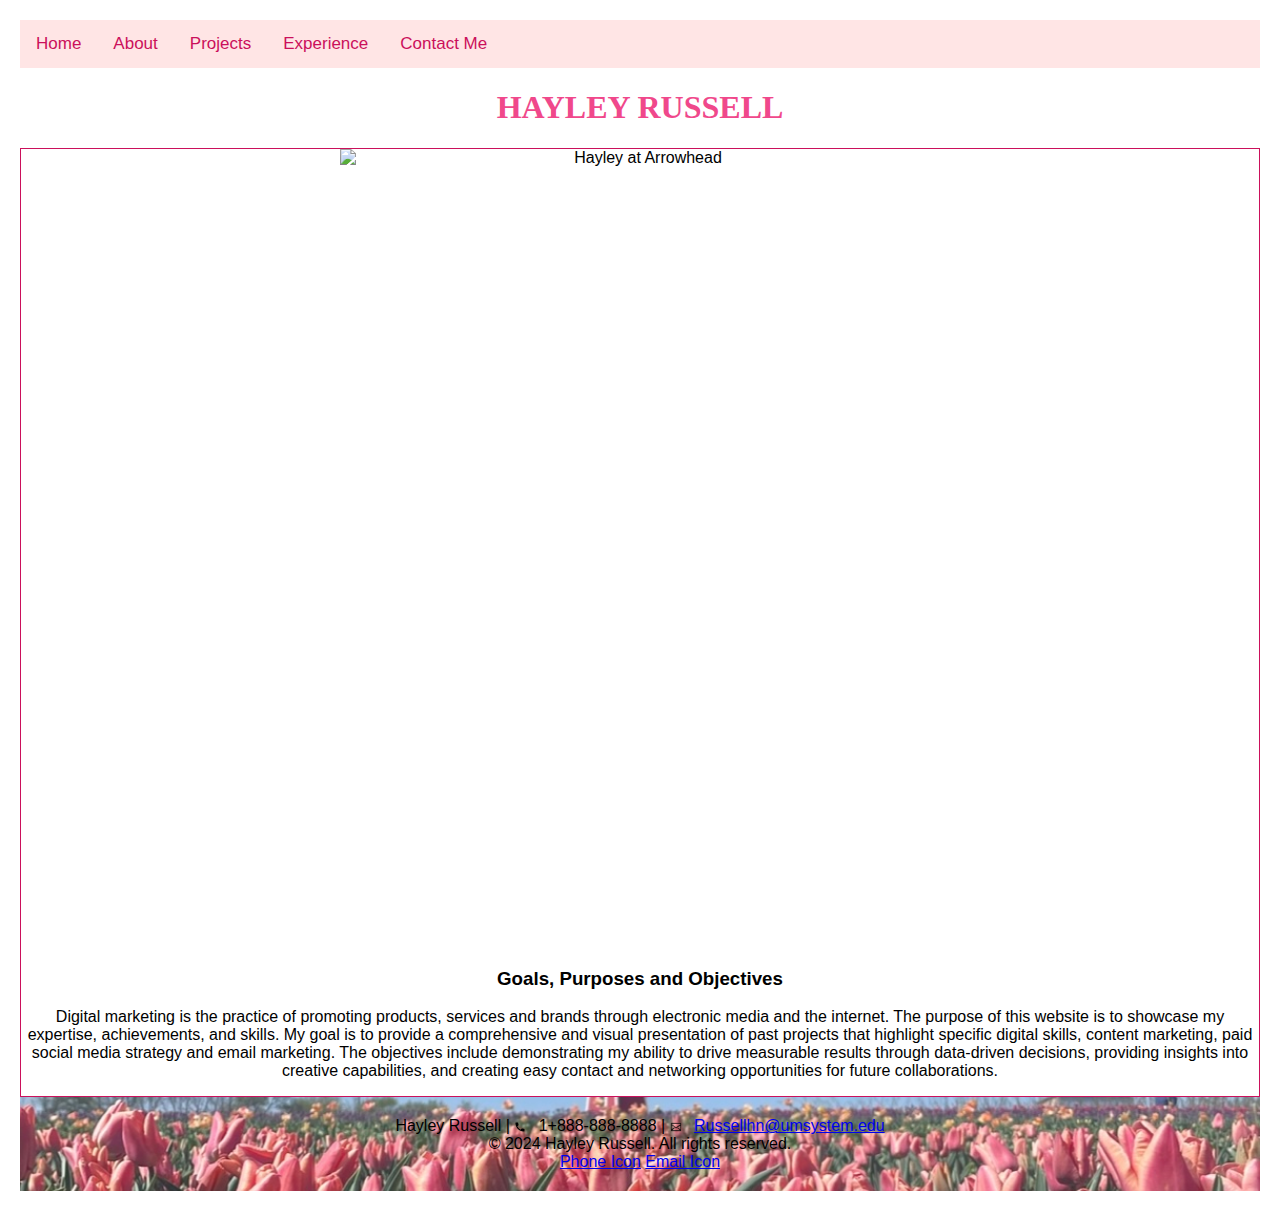
==== islt_7310/index.html @ 436ad2eb "Add files via upload" ====
<!-- June 12, 2024 -->

<!DOCTYPE html>
<html lang="en-US">
<head>
    <meta charset="utf-8">
    <meta name="viewport" content="width=device-width, initial-scale=1.0">
    <title>Home Page</title>
    <link rel="stylesheet" href="style.css">
    <link rel="stylesheet" href="nav.css">
    <link rel="shortcut icon" type="image/x-icon" href=https://HayleyRussell.github.io/islt_7310/favicon_io/favicon-16x16.png>
    <link rel="manifest" href="/site.webmanifest">
</head>
<body>
   <nav> <div class="topnav" id="myTopnav">
        <a href="index.html">Home</a>
        <a href="about.html">About</a>
        <div class="dropdown">
          <button class="dropbtn">Projects
            <i class=project.html></i>
          </button>
          <div class="dropdown-content">
            <a href="#">Link 1</a>
            <a href="#">Link 2</a>
            <a href="#">Link 3</a>
          </div>
        </div>
        <a href="reflection.html">Experience</a>
        <a href="contact">Contact Me</a>
        <a href="javascript:void(0);" class="icon" onclick="myFunction()">&#9776;</a>
      </div>
    </nav>

    <header>
        <h1>HAYLEY RUSSELL</h1>
    </header>

    <main>
        <section class="center-column">
            <img src="IMG_5349 2.jpeg" alt="Hayley at Arrowhead" width="600" height="800" class="responsive-img">
            <h3>Goals, Purposes and Objectives</h3>
            <p>Digital marketing is the practice of promoting products, services and brands through electronic media and the internet. The purpose of this website is to showcase my expertise, achievements, and skills. My goal is to provide a comprehensive and visual presentation of past projects that highlight specific digital skills, content marketing, paid social media strategy and email marketing. The objectives include demonstrating my ability to drive measurable results through data-driven decisions, providing insights into creative capabilities, and creating easy contact and networking opportunities for future collaborations.
            </p>
        </section>
    </main>

    <footer>
        Hayley Russell | 
        <img src="images/icons8-phone-24.png" alt="Phone Icon" class="icon">
        1+888-888-8888 | 
        <img src="images/icons8-email-64.png" alt="Email Icon" class="icon">
        <a href="mailto:Russellhn@umsystem.edu">Russellhn@umsystem.edu</a>
        <br>
        &copy; 2024 Hayley Russell. All rights reserved.
        <br>  
        <a target="_blank" href="https://icons8.com/icon/84908/phone">Phone Icon</a> 
        <a target="_blank" href="https://icons8.com/icon/6mtfF8X7F8eV/email">Email Icon</a>
    </footer>

    <script>
        document.querySelector('.nav-toggle-label').addEventListener('click', function() {
            const navMenu = document.querySelector('.nav-menu');
            navMenu.style.display = navMenu.style.display === 'flex' ? 'none' : 'flex';
        });
    </script>
</body>
</html>
---- islt_7310/style.css ----
@font-face { 
    font-family: Garamond;
    src: url("islt_7310/EB_Garamond/static/EBGaramond-Medium.ttf");
}

@font-face { 
    font-family: Serif;
    src: url("islt_7310/DM_Serif_Text/DMSerifText-Regular.ttf");
}

h1 {
    color: #F0488B;
    text-align: center;
    font-family: Garamond;
}

h2 {
    color: #F0488B;
    text-align: center;
}


body {
    font-family: Arial, sans-serif;
    margin: 10px;
    padding: 10px;
    display: flex;
    flex-direction: column;
    min-height: 100vh;
    text-align: center;
}

main {
    background-color: white;
    color: black;
    text-align: center; 
    border: 1px solid #CB105B;
}

footer {
    background-image: url('https://hayleyrussell.github.io/islt_7310/images/IMG_6701.jpg');
    background-size: cover;
    background-repeat: no-repeat;
    color: black;
    text-align: center;
    padding: 20px;
    flex: 0 1 auto;
    background-position: center;
    text-align: center;
}

footer .icon {
    width: 12px;
    height: 12px;
    vertical-align: middle;
    margin-right: 8px;
    transition: transform 0.2s;
}

footer .icon:hover {
    transform: scale(2.0);
}

.left-photo {
    float: left;
    margin-right: 15px; 
    width: 200px; 
    height: auto;
}

.responsive-img {
    max-width: 100%;
    height: auto;
    display: block;
    margin-left: auto;
    margin-right: auto;
}

main.grid-container {
    display: grid;
    grid-template-columns: 1fr 1fr;
    font-family: serif;
    gap: 1em;
    padding: 1em;
    flex: 1 1 auto;
    grid-template-areas: 
    "left right"
    "center center";
}

main.grid-container .left-column, 
main.grid-container .right-column,
main.grid-container .center-column {
    background: #FFE5E5;
    padding: 1em;
    border: 1px solid #CB105B;
    text-align: center;
}

main.grid-container .left-column {
    grid-area: left;
}

main.grid-container .right-column {
    grid-area: right;
}

main.grid-container .center-column {
    grid-area: center;
}

main.grid-container .left-column, 
main.grid-container .right-column {
    background: #FFE5E5;
    padding: 1em;
}

.responsive-img {
    max-width: 100%;
    height: auto;
}

.video-container {
    position: relative;
    padding-bottom: 56.25%; 
    height: 0;
    overflow: hidden;
    max-width: 100%;
    background: #000;
    margin: 0 auto;
}

.video-container video {
    position: absolute;
    top: 0;
    left: 0;
    width: 100%;
    height: 100%;
}

@media (max-width: 600px) {
    nav ul {
        flex-direction: column;
    }

    nav ul li {
        flex: none;
    }

    main.grid-container {
        grid-template-columns: 1fr;
    }
}

@media print {
    body {
        color: black;
        font-family: serif;
        margin: 1in;
    }

    h1 {
        font-family: 'Garamond';
        font-size: 16px;
    }

    p {
        font-size: 11px;
    }

    ul, ol {
        font-size: 11px;
    }

    blockquote {
        font-size: 12px;
        font-style: italic;
        margin: 10px 0;
    }

    footer {
        display: none;
    }

    nav, .navbar, .nav-menu, .nav-toggle-label, img {
        display: none;
    }

    .center-column, .education-details, .quote, footer {
        page-break-inside: avoid;
    }
}

@media (max-width: 600px) {
    .nav-toggle-label {
        display: block;
    }

    .nav-menu {
        display: none;
        flex-direction: column;
        background-color: #FFE5E5;
---- islt_7310/nav.css ----
/* Add a black background color to the top navigation */
.topnav {
    background-color: #FFE5E5;
    overflow: hidden;
    align-content: center;
  }
  
  /* Style the links inside the navigation bar */
  .topnav a {
    float: left;
    display: block;
    color: #CB105B;
    text-align: center;
    padding: 14px 16px;
    text-decoration: none;
    font-size: 17px;
    justify-content: center;
  }
  
  /* Add an active class to highlight the current page */
  .active {
    background-color: #FFE5E5;
    color: #CB105B;
  }
  
  /* Hide the link that should open and close the topnav on small screens */
  .topnav .icon {
    display: none;
  }
  
  /* Dropdown container - needed to position the dropdown content */
  .dropdown {
    float: left;
    overflow: hidden;
  }
  
  /* Style the dropdown button to fit inside the topnav */
  .dropdown .dropbtn {
    font-size: 17px;
    border: none;
    outline: none;
    color: #CB105B;
    padding: 14px 16px;
    background-color: inherit;
    font-family: inherit;
    margin: 0;
  }
  
  /* Style the dropdown content (hidden by default) */
  .dropdown-content {
    display: none;
    position: absolute;
    background-color: #FFE5E5;
    min-width: 160px;
    box-shadow: 0px 8px 16px 0px rgba(0,0,0,0.2);
    z-index: 1;
  }
  
  /* Style the links inside the dropdown */
  .dropdown-content a {
    float: none;
    color: black;
    padding: 12px 16px;
    text-decoration: none;
    display: block;
    text-align: left;
  }
  
  /* Add a dark background on topnav links and the dropdown button on hover */
  .topnav a:hover, .dropdown:hover .dropbtn {
    background-color: #FFE5E5
    color: #CB105B;
  }
  
  /* Add a grey background to dropdown links on hover */
  .dropdown-content a:hover {
    background-color: #FFE5E5;
    color: #CB105B;
  }
  
  /* Show the dropdown menu when the user moves the mouse over the dropdown button */
  .dropdown:hover .dropdown-content {
    display: block;
  }
  
  /* When the screen is less than 600 pixels wide, hide all links, except for the first one ("Home"). Show the link that contains should open and close the topnav (.icon) */
  @media screen and (max-width: 600px) {
    .topnav a:not(:first-child), .dropdown .dropbtn {
      display: none;
    }
    .topnav a.icon {
      float: right;
      display: block;
    }
  }
  
  /* The "responsive" class is added to the topnav with JavaScript when the user clicks on the icon. This class makes the topnav look good on small screens (display the links vertically instead of horizontally) */
  @media screen and (max-width: 600px) {
    .topnav.responsive {position: relative;}
    .topnav.responsive a.icon {
      position: absolute;
      right: 0;
      top: 0;
    }
    .topnav.responsive a {
      float: none;
      display: block;
      text-align: left;
    }
    .topnav.responsive .dropdown {float: none;}
    .topnav.responsive .dropdown-content {position: relative;}
    .topnav.responsive .dropdown .dropbtn {
      display: block;
      width: 100%;
      text-align: left;
    }
  }
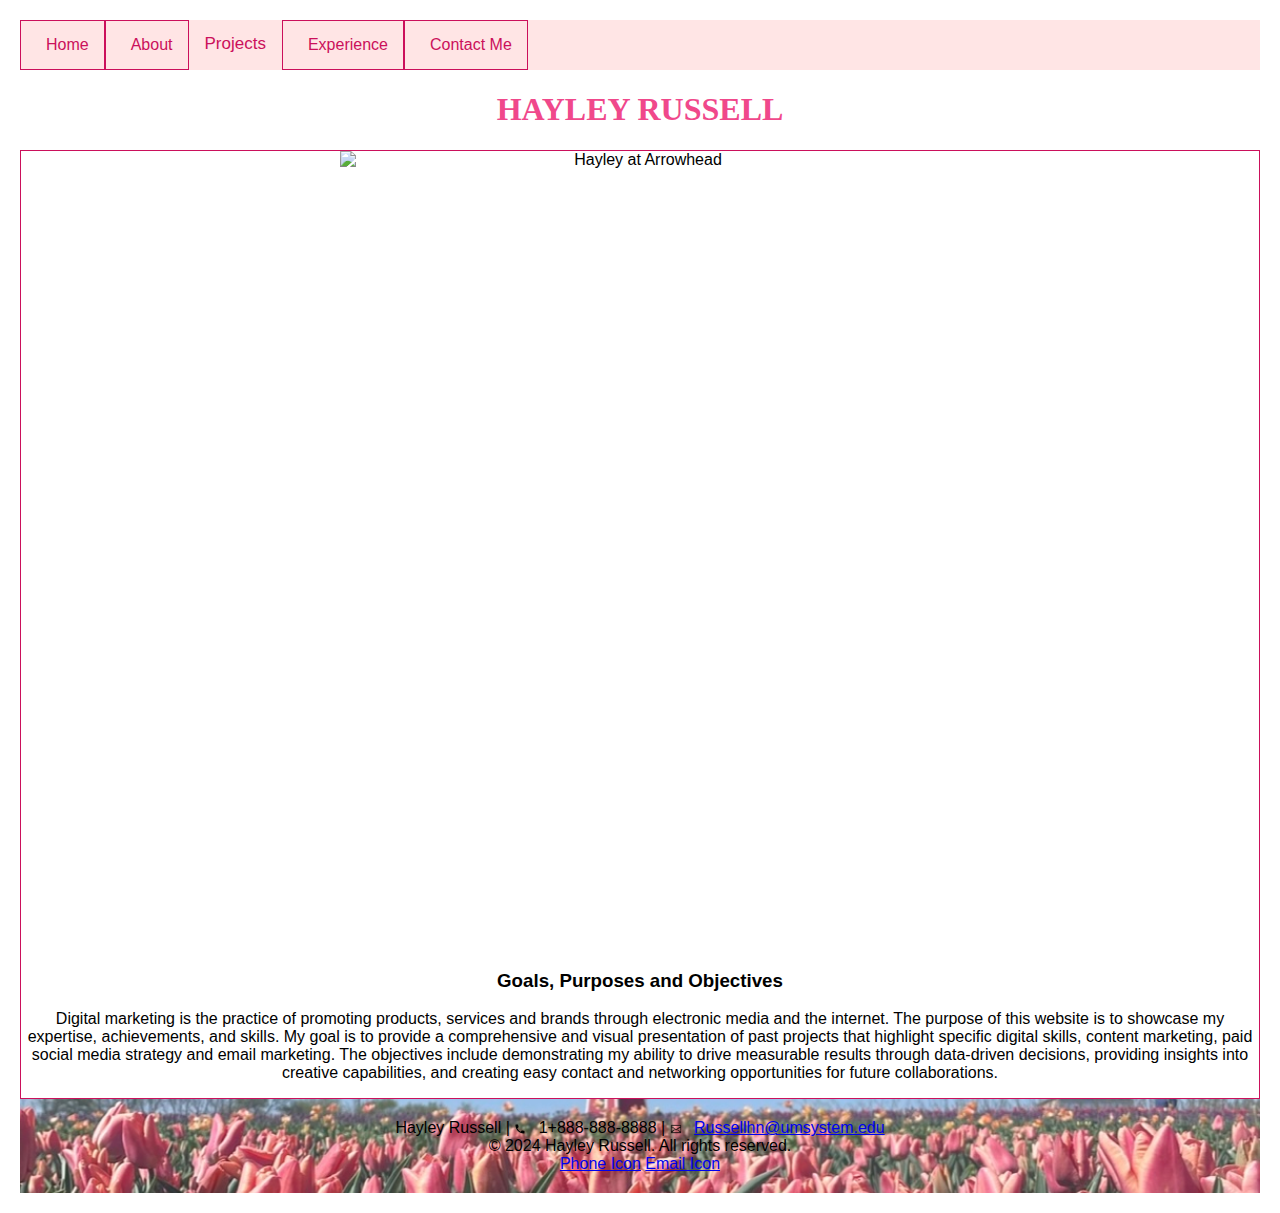
==== commit 7aedead6: "Add files via upload" ====
--- a/islt_7310/index.html
+++ b/islt_7310/index.html
@@ -12,7 +12,8 @@
     <link rel="manifest" href="/site.webmanifest">
 </head>
 <body>
-   <nav> <div class="topnav" id="myTopnav">
+    <nav> 
+        <div class="topnav" id="myTopnav">
         <a href="index.html">Home</a>
         <a href="about.html">About</a>
         <div class="dropdown">
@@ -20,9 +21,9 @@
             <i class=project.html></i>
           </button>
           <div class="dropdown-content">
-            <a href="#">Link 1</a>
-            <a href="#">Link 2</a>
-            <a href="#">Link 3</a>
+            <a href="section1">Sporting Kansas City</a>
+            <a href="section2">FC Cincinnati</a>
+            <a href="section3">Mizzou Athletics</a>
           </div>
         </div>
         <a href="reflection.html">Experience</a>
--- a/islt_7310/style.css
+++ b/islt_7310/style.css
@@ -35,6 +35,10 @@
     color: black;
     text-align: center; 
     border: 1px solid #CB105B;
+}
+
+.project-section {
+    margin-bottom: 40px;
 }
 
 footer {
--- a/islt_7310/nav.css
+++ b/islt_7310/nav.css
@@ -3,18 +3,21 @@
     background-color: #FFE5E5;
     overflow: hidden;
     align-content: center;
+    list-style-type: none;
+    margin: 0;
+    padding: 0;
+    display: flex;
   }
   
   /* Style the links inside the navigation bar */
   .topnav a {
-    float: left;
-    display: block;
+    display: inline-block;
     color: #CB105B;
+    border: 1px solid #CB105B;
     text-align: center;
-    padding: 14px 16px;
+    padding: 15px 15px 15px 25px;
     text-decoration: none;
-    font-size: 17px;
-    justify-content: center;
+    background-color: #ffe5e5;
   }
   
   /* Add an active class to highlight the current page */
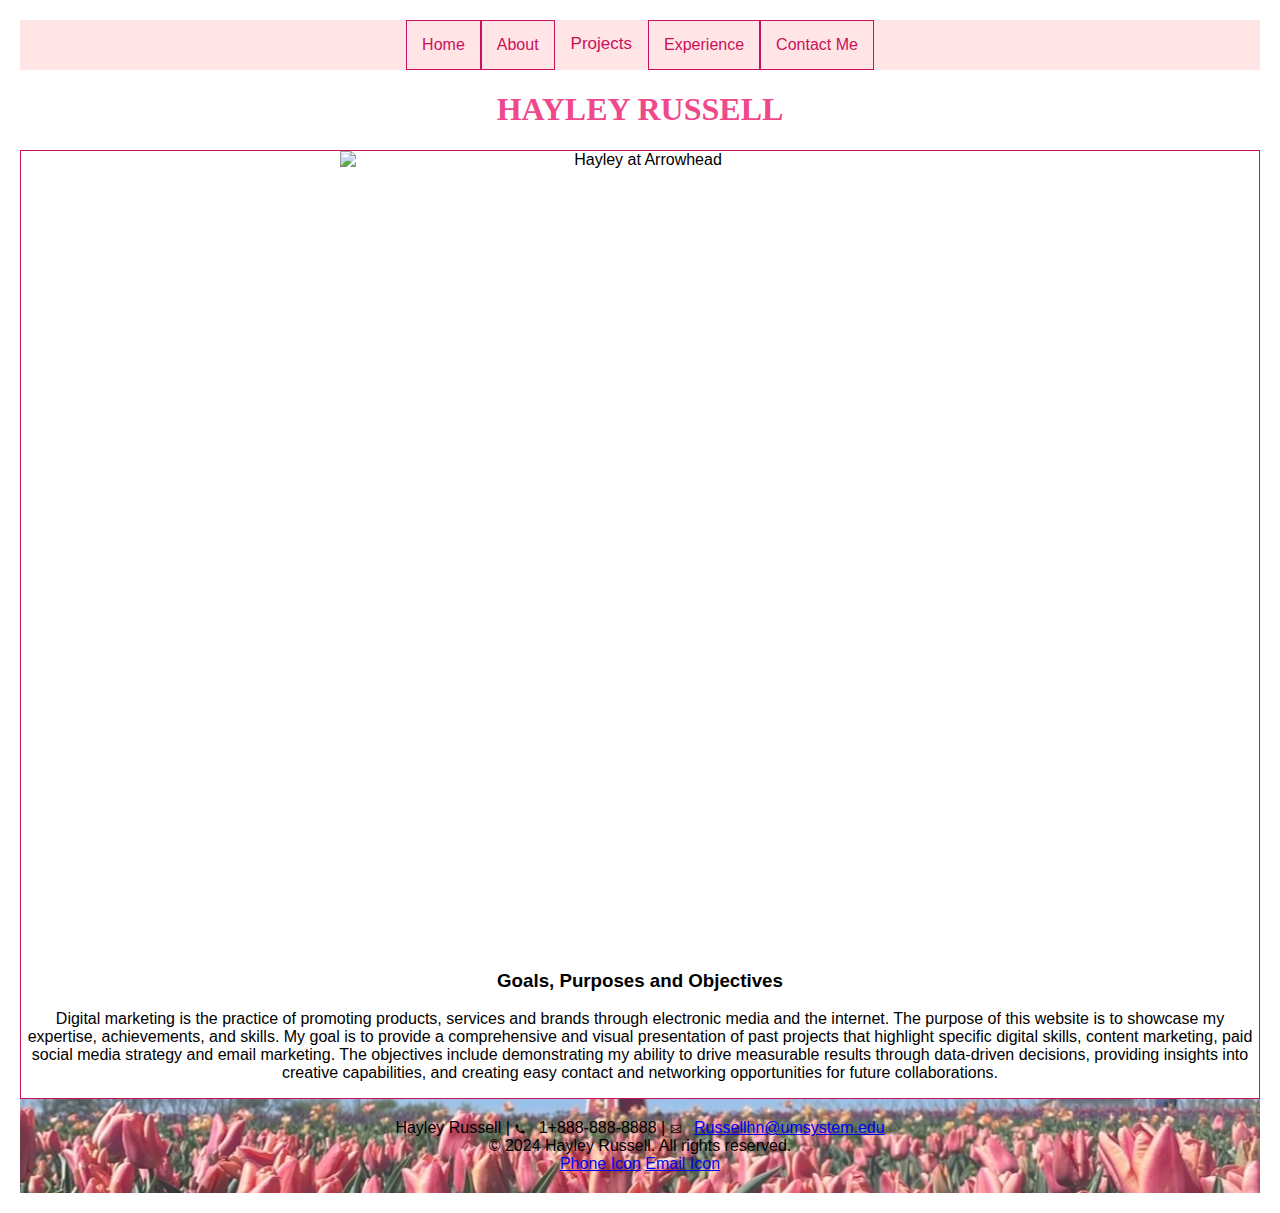
==== commit 5342a2e5: "Add files via upload" ====
--- a/islt_7310/index.html
+++ b/islt_7310/index.html
@@ -14,22 +14,19 @@
 <body>
     <nav> 
         <div class="topnav" id="myTopnav">
-        <a href="index.html">Home</a>
-        <a href="about.html">About</a>
-        <div class="dropdown">
-          <button class="dropbtn">Projects
-            <i class=project.html></i>
-          </button>
-          <div class="dropdown-content">
-            <a href="section1">Sporting Kansas City</a>
-            <a href="section2">FC Cincinnati</a>
-            <a href="section3">Mizzou Athletics</a>
-          </div>
+            <a href="index.html">Home</a>
+            <a href="about.html">About</a>
+            <div class="dropdown">
+                <a href="#" class="dropbtn">Projects</a>
+                <div class="dropdown-content">
+                    <a href="https://hayleyrussell.github.io/islt_7310/project.html#section1">Sporting Kansas City</a>
+                    <a href="https://hayleyrussell.github.io/islt_7310/project.html#section2">FC Cincinnati</a>
+                    <a href="https://hayleyrussell.github.io/islt_7310/project.html#section3">Mizzou Athletics</a>
+                </div>
+            </div>
+            <a href="reflection.html">Experience</a>
+            <a href="contact.html">Contact Me</a>
         </div>
-        <a href="reflection.html">Experience</a>
-        <a href="contact">Contact Me</a>
-        <a href="javascript:void(0);" class="icon" onclick="myFunction()">&#9776;</a>
-      </div>
     </nav>
 
     <header>
--- a/islt_7310/style.css
+++ b/islt_7310/style.css
@@ -35,6 +35,46 @@
     color: black;
     text-align: center; 
     border: 1px solid #CB105B;
+}
+
+figure {
+    max-width: 100%;
+    overflow-x: auto;
+}
+
+table {
+    width: 100%;
+    border-collapse: collapse;
+}
+
+th, td {
+    padding: 10px;
+    border: 1px solid #CB105B;
+    text-align: center;
+}
+thead tr, tfoot tr {
+    background-color: white;
+}
+
+tbody tr:nth-child(even) {
+    background-color: white;
+}
+
+tbody tr:nth-child(odd) {
+    background-color: #FFE5E5;
+}
+
+caption, figcaption {
+    text-align: center;
+    font-weight: bold;
+    margin: 10px 0;
+}
+
+@media (max-width: 600px) {
+    th, td {
+        font-size: 14px;
+        padding: 8px;
+    }
 }
 
 .project-section {
@@ -204,4 +244,64 @@
         display: none;
         flex-direction: column;
         background-color: #FFE5E5;
-       
+    }
+
+.contact-form {
+        max-width: 600px;
+        margin: 0 auto;
+        padding: 20px;
+        border: 1px solid #cb105b;
+        border-radius: 10px;
+        background-color: #ffe5e5;
+        text-align: center;
+    }
+
+.contact-form form {
+        display: flex;
+        flex-direction: column;
+    }
+    
+.contact-form label {
+        margin-bottom: 8px;
+        font-weight: bold;
+    }
+    
+.contact-form input[type="text"],
+.contact-form input[type="email"],
+.contact-form textarea {
+        width: 100%;
+        padding: 12px;
+        border: 1px solid #cb105b;
+        border-radius: 4px;
+        box-sizing: border-box;
+        margin-bottom: 20px;
+        resize: vertical;
+    }
+    
+.contact-form input[type="submit"] {
+        background-color: #cb105b;
+        color: white;
+        padding: 14px 20px;
+        border: none;
+        border-radius: 4px;
+        cursor: pointer;
+        width: 100%;
+    }
+    
+.contact-form input[type="submit"]:hover {
+        background-color: #ff5677;
+    }
+    
+@media (max-width: 600px) {
+    .contact-form input[type="text"],
+    .contact-form input[type="email"],
+    .contact-form textarea {
+            font-size: 14px;
+            padding: 10px;
+        }
+    
+    .contact-form input[type="submit"] {
+            padding: 12px 18px;
+        }
+    }
+    --- a/islt_7310/nav.css
+++ b/islt_7310/nav.css
@@ -1,120 +1,101 @@
-/* Add a black background color to the top navigation */
 .topnav {
-    background-color: #FFE5E5;
-    overflow: hidden;
-    align-content: center;
-    list-style-type: none;
-    margin: 0;
-    padding: 0;
-    display: flex;
+  background-color: #FFE5E5;
+  overflow: hidden;
+  display: flex;
+  justify-content: center;
+  flex-wrap: wrap;
+}
+
+.topnav a {
+  display: inline-block;
+  color: #CB105B;
+  border: 1px solid #CB105B;
+  text-align: center;
+  padding: 15px;
+  text-decoration: none;
+  background-color: #ffe5e5;
+}
+
+.topnav a:hover, .dropdown:hover .dropbtn {
+  background-color: #FFF;
+  color: #CB105B;
+}
+
+.topnav .icon {
+  display: none;
+}
+
+.dropdown {
+  position: relative;
+}
+
+.dropdown .dropbtn {
+  font-size: 17px;
+  border: none;
+  outline: none;
+  color: #CB105B;
+  padding: 14px 16px;
+  background-color: inherit;
+  font-family: inherit;
+  margin: 0;
+}
+
+.dropdown-content {
+  display: none;
+  position: absolute;
+  background-color: #FFE5E5;
+  min-width: 160px;
+  box-shadow: 0px 8px 16px 0px rgba(0,0,0,0.2);
+  z-index: 1;
+}
+
+.dropdown-content a {
+  color: black;
+  padding: 12px 16px;
+  text-decoration: none;
+  display: block;
+  text-align: left;
+}
+
+.dropdown-content a:hover {
+  background-color: #FFF;
+  color: #CB105B;
+}
+
+.dropdown:focus-within .dropdown-content {
+  display: block;
+}
+
+@media screen and (max-width: 600px) {
+  .topnav a:not(:first-child), .dropdown .dropbtn {
+      display: none;
   }
-  
-  /* Style the links inside the navigation bar */
-  .topnav a {
-    display: inline-block;
-    color: #CB105B;
-    border: 1px solid #CB105B;
-    text-align: center;
-    padding: 15px 15px 15px 25px;
-    text-decoration: none;
-    background-color: #ffe5e5;
+  .topnav a.icon {
+      display: block;
+      text-align: center;
   }
-  
-  /* Add an active class to highlight the current page */
-  .active {
-    background-color: #FFE5E5;
-    color: #CB105B;
+}
+
+@media screen and (max-width: 600px) {
+  .topnav.responsive {
+      position: relative;
+      flex-direction: column;
   }
-  
-  /* Hide the link that should open and close the topnav on small screens */
-  .topnav .icon {
-    display: none;
-  }
-  
-  /* Dropdown container - needed to position the dropdown content */
-  .dropdown {
-    float: left;
-    overflow: hidden;
-  }
-  
-  /* Style the dropdown button to fit inside the topnav */
-  .dropdown .dropbtn {
-    font-size: 17px;
-    border: none;
-    outline: none;
-    color: #CB105B;
-    padding: 14px 16px;
-    background-color: inherit;
-    font-family: inherit;
-    margin: 0;
-  }
-  
-  /* Style the dropdown content (hidden by default) */
-  .dropdown-content {
-    display: none;
-    position: absolute;
-    background-color: #FFE5E5;
-    min-width: 160px;
-    box-shadow: 0px 8px 16px 0px rgba(0,0,0,0.2);
-    z-index: 1;
-  }
-  
-  /* Style the links inside the dropdown */
-  .dropdown-content a {
-    float: none;
-    color: black;
-    padding: 12px 16px;
-    text-decoration: none;
-    display: block;
-    text-align: left;
-  }
-  
-  /* Add a dark background on topnav links and the dropdown button on hover */
-  .topnav a:hover, .dropdown:hover .dropbtn {
-    background-color: #FFE5E5
-    color: #CB105B;
-  }
-  
-  /* Add a grey background to dropdown links on hover */
-  .dropdown-content a:hover {
-    background-color: #FFE5E5;
-    color: #CB105B;
-  }
-  
-  /* Show the dropdown menu when the user moves the mouse over the dropdown button */
-  .dropdown:hover .dropdown-content {
-    display: block;
-  }
-  
-  /* When the screen is less than 600 pixels wide, hide all links, except for the first one ("Home"). Show the link that contains should open and close the topnav (.icon) */
-  @media screen and (max-width: 600px) {
-    .topnav a:not(:first-child), .dropdown .dropbtn {
-      display: none;
-    }
-    .topnav a.icon {
-      float: right;
-      display: block;
-    }
-  }
-  
-  /* The "responsive" class is added to the topnav with JavaScript when the user clicks on the icon. This class makes the topnav look good on small screens (display the links vertically instead of horizontally) */
-  @media screen and (max-width: 600px) {
-    .topnav.responsive {position: relative;}
-    .topnav.responsive a.icon {
+  .topnav.responsive a.icon {
       position: absolute;
       right: 0;
       top: 0;
-    }
-    .topnav.responsive a {
-      float: none;
+  }
+  .topnav.responsive a {
       display: block;
       text-align: left;
-    }
-    .topnav.responsive .dropdown {float: none;}
-    .topnav.responsive .dropdown-content {position: relative;}
-    .topnav.responsive .dropdown .dropbtn {
-      display: block;
       width: 100%;
-      text-align: left;
-    }
-  }+  }
+  .topnav.responsive .dropdown {
+      width: 100%;
+  }
+  .topnav.responsive .dropdown-content {
+      position: relative;
+      width: 100%;
+  }
+}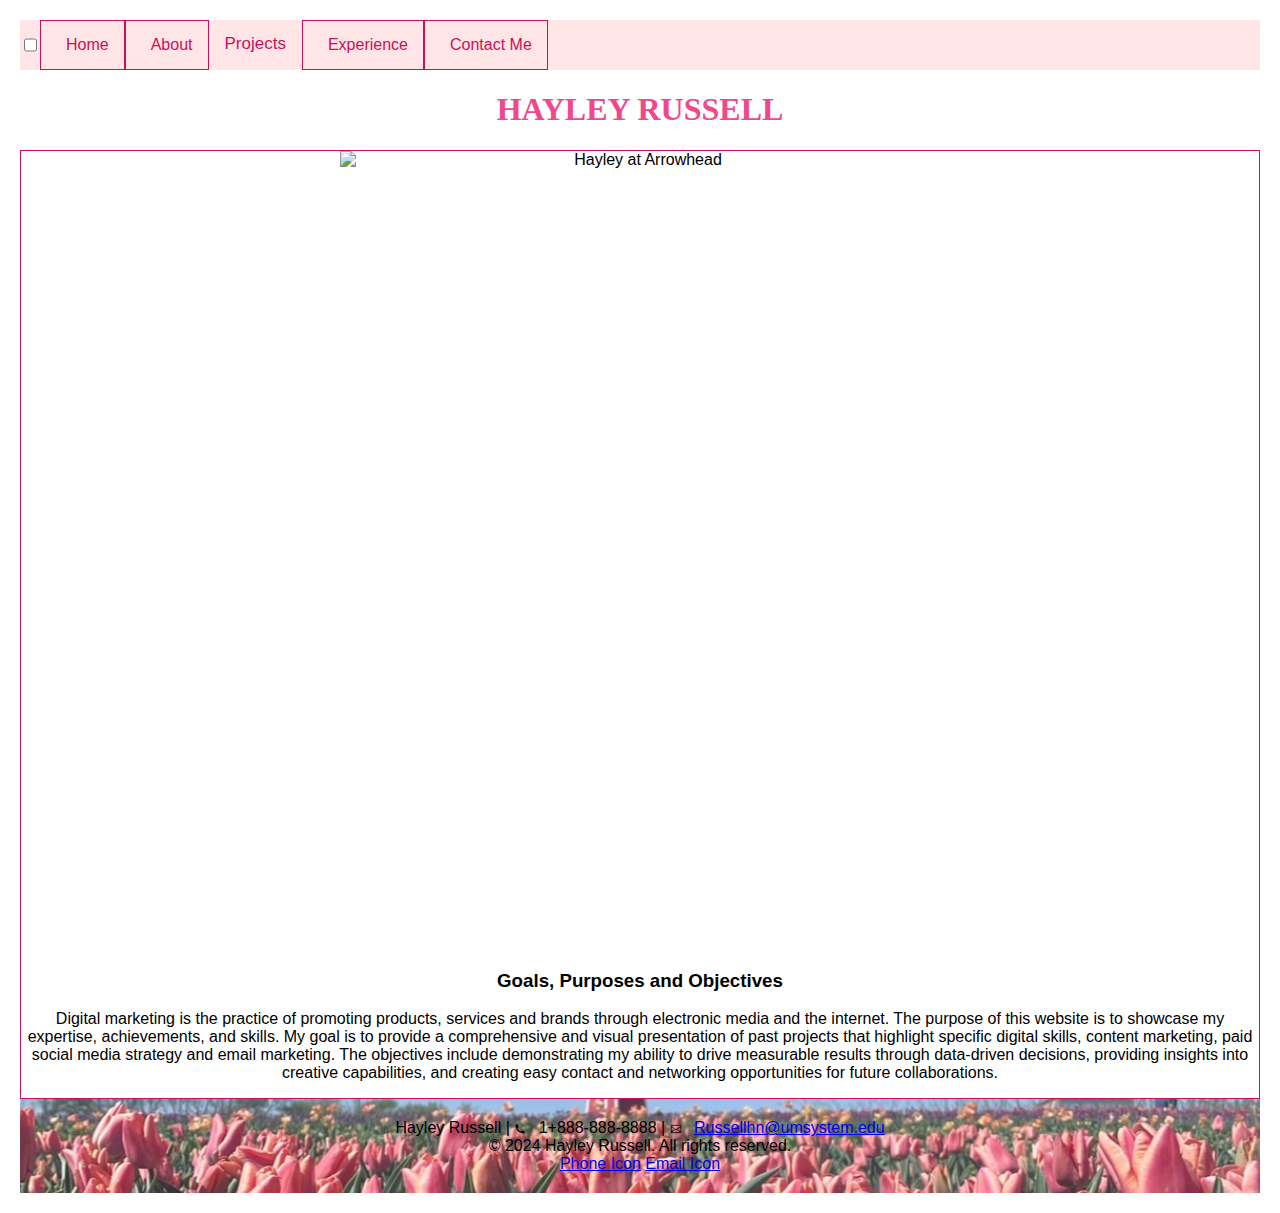
==== commit 5036040a: "Add files via upload" ====
--- a/islt_7310/index.html
+++ b/islt_7310/index.html
@@ -12,8 +12,10 @@
     <link rel="manifest" href="/site.webmanifest">
 </head>
 <body>
-    <nav> 
+    <nav>
         <div class="topnav" id="myTopnav">
+            <input type="checkbox" id="menuToggle">
+            <label for="menuToggle" class="icon">&#9776;</label>
             <a href="index.html">Home</a>
             <a href="about.html">About</a>
             <div class="dropdown">
--- a/islt_7310/nav.css
+++ b/islt_7310/nav.css
@@ -1,9 +1,11 @@
 .topnav {
   background-color: #FFE5E5;
   overflow: hidden;
+  align-content: center;
+  list-style-type: none;
+  margin: 0;
+  padding: 0;
   display: flex;
-  justify-content: center;
-  flex-wrap: wrap;
 }
 
 .topnav a {
@@ -11,13 +13,13 @@
   color: #CB105B;
   border: 1px solid #CB105B;
   text-align: center;
-  padding: 15px;
+  padding: 15px 15px 15px 25px;
   text-decoration: none;
   background-color: #ffe5e5;
 }
 
-.topnav a:hover, .dropdown:hover .dropbtn {
-  background-color: #FFF;
+.active {
+  background-color: #FFE5E5;
   color: #CB105B;
 }
 
@@ -26,7 +28,8 @@
 }
 
 .dropdown {
-  position: relative;
+  float: left;
+  overflow: hidden;
 }
 
 .dropdown .dropbtn {
@@ -50,6 +53,7 @@
 }
 
 .dropdown-content a {
+  float: none;
   color: black;
   padding: 12px 16px;
   text-decoration: none;
@@ -57,29 +61,36 @@
   text-align: left;
 }
 
-.dropdown-content a:hover {
-  background-color: #FFF;
+.topnav a:hover, .dropdown:hover .dropbtn {
+  background-color: #FFE5E5
   color: #CB105B;
 }
 
-.dropdown:focus-within .dropdown-content {
+.dropdown-content a:hover {
+  background-color: #FFE5E5;
+  color: #CB105B;
+}
+
+.dropdown:hover .dropdown-content {
   display: block;
 }
+
 
 @media screen and (max-width: 600px) {
   .topnav a:not(:first-child), .dropdown .dropbtn {
       display: none;
   }
-  .topnav a.icon {
+  .topnav .icon {
       display: block;
-      text-align: center;
+      cursor: pointer;
   }
-}
-
-@media screen and (max-width: 600px) {
+  .topnav input[type="checkbox"]:checked ~ a,
+  .topnav input[type="checkbox"]:checked ~ .dropdown .dropbtn {
+      display: block;
+      width: 100%;
+  }
   .topnav.responsive {
       position: relative;
-      flex-direction: column;
   }
   .topnav.responsive a.icon {
       position: absolute;
@@ -87,15 +98,15 @@
       top: 0;
   }
   .topnav.responsive a {
+      float: none;
       display: block;
       text-align: left;
+  }
+  .topnav.responsive .dropdown {float: none;}
+  .topnav.responsive .dropdown-content {position: relative;}
+  .topnav.responsive .dropdown .dropbtn {
+      display: block;
       width: 100%;
+      text-align: left;
   }
-  .topnav.responsive .dropdown {
-      width: 100%;
-  }
-  .topnav.responsive .dropdown-content {
-      position: relative;
-      width: 100%;
-  }
-}+}
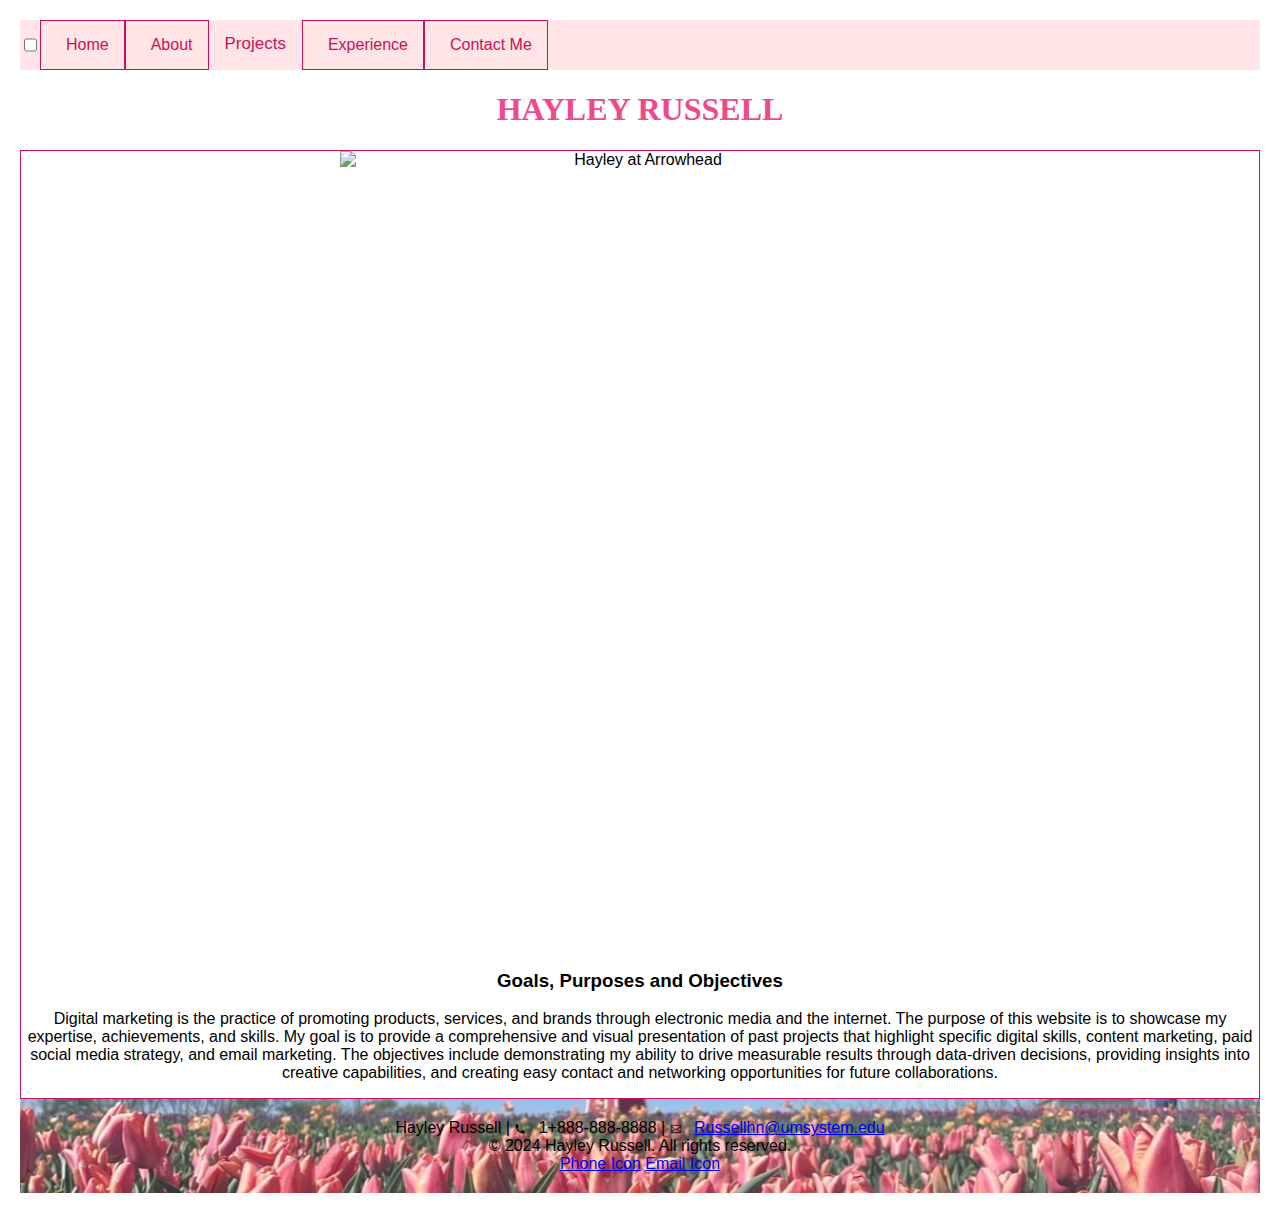
==== commit 67aec806: "Add files via upload" ====
--- a/islt_7310/index.html
+++ b/islt_7310/index.html
@@ -39,8 +39,7 @@
         <section class="center-column">
             <img src="IMG_5349 2.jpeg" alt="Hayley at Arrowhead" width="600" height="800" class="responsive-img">
             <h3>Goals, Purposes and Objectives</h3>
-            <p>Digital marketing is the practice of promoting products, services and brands through electronic media and the internet. The purpose of this website is to showcase my expertise, achievements, and skills. My goal is to provide a comprehensive and visual presentation of past projects that highlight specific digital skills, content marketing, paid social media strategy and email marketing. The objectives include demonstrating my ability to drive measurable results through data-driven decisions, providing insights into creative capabilities, and creating easy contact and networking opportunities for future collaborations.
-            </p>
+            <p>Digital marketing is the practice of promoting products, services, and brands through electronic media and the internet. The purpose of this website is to showcase my expertise, achievements, and skills. My goal is to provide a comprehensive and visual presentation of past projects that highlight specific digital skills, content marketing, paid social media strategy, and email marketing. The objectives include demonstrating my ability to drive measurable results through data-driven decisions, providing insights into creative capabilities, and creating easy contact and networking opportunities for future collaborations.
         </section>
     </main>
 
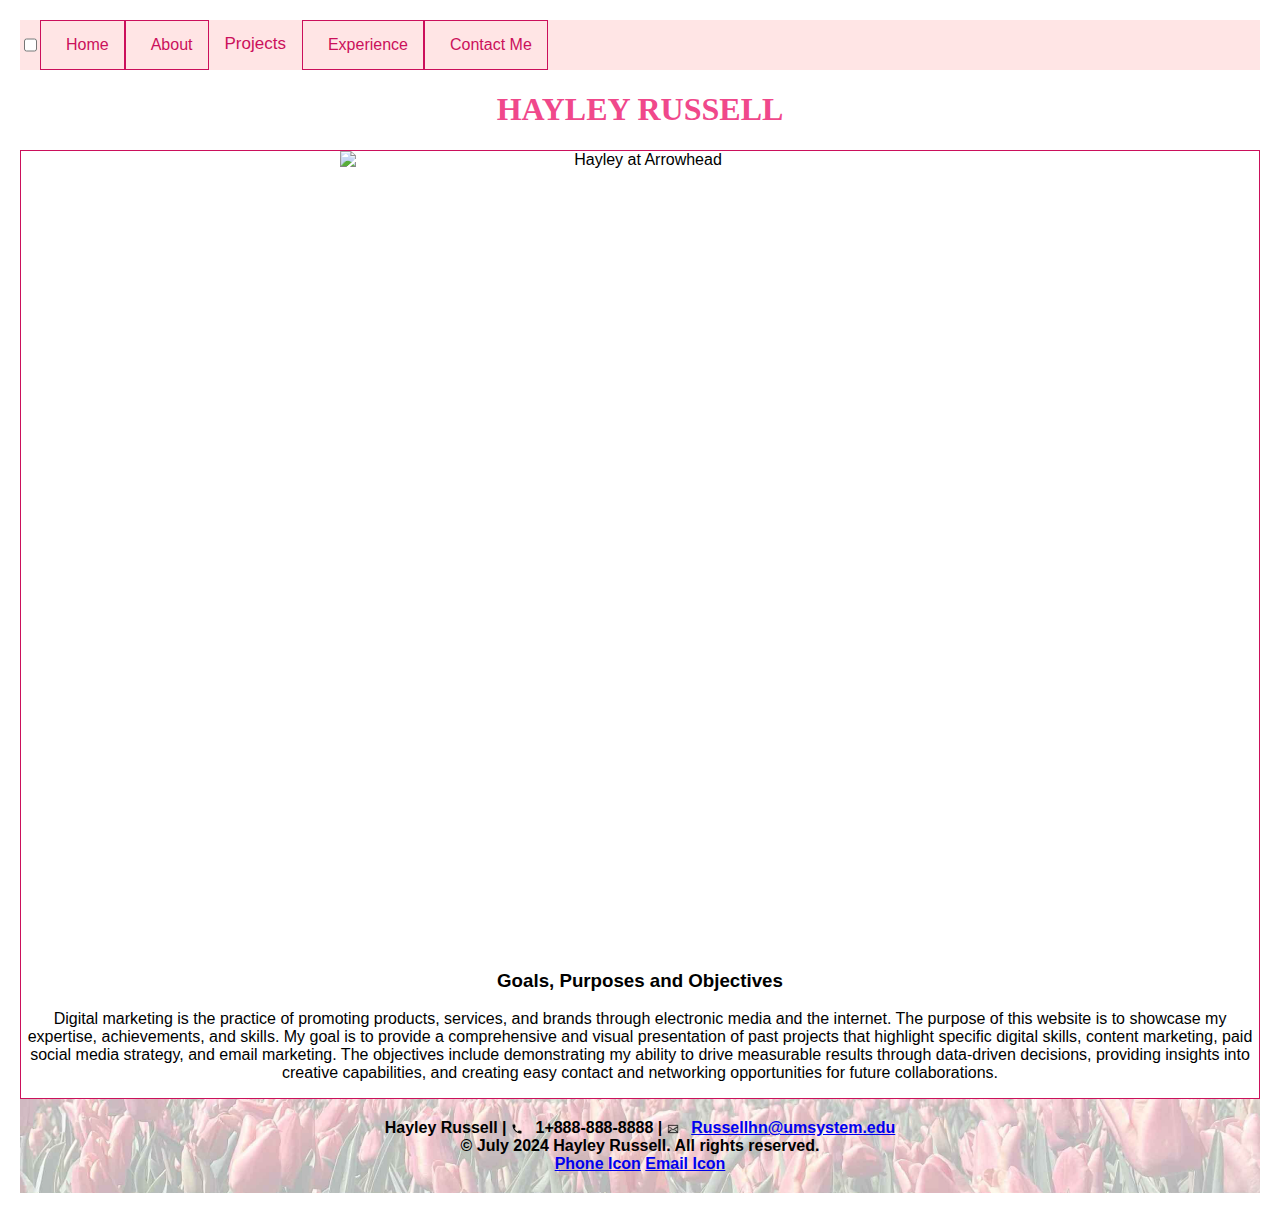
==== commit 6788381b: "Add files via upload" ====
--- a/islt_7310/index.html
+++ b/islt_7310/index.html
@@ -50,7 +50,7 @@
         <img src="images/icons8-email-64.png" alt="Email Icon" class="icon">
         <a href="mailto:Russellhn@umsystem.edu">Russellhn@umsystem.edu</a>
         <br>
-        &copy; 2024 Hayley Russell. All rights reserved.
+        &copy; July 2024 Hayley Russell. All rights reserved.
         <br>  
         <a target="_blank" href="https://icons8.com/icon/84908/phone">Phone Icon</a> 
         <a target="_blank" href="https://icons8.com/icon/6mtfF8X7F8eV/email">Email Icon</a>
--- a/islt_7310/style.css
+++ b/islt_7310/style.css
@@ -82,7 +82,7 @@
 }
 
 footer {
-    background-image: url('https://hayleyrussell.github.io/islt_7310/images/IMG_6701.jpg');
+    background-image: url('https://hayleyrussell.github.io/islt_7310/IMG_6737.PNG');
     background-size: cover;
     background-repeat: no-repeat;
     color: black;
@@ -91,6 +91,7 @@
     flex: 0 1 auto;
     background-position: center;
     text-align: center;
+    font-weight: bold
 }
 
 footer .icon {
@@ -253,7 +254,6 @@
         border: 1px solid #cb105b;
         border-radius: 10px;
         background-color: #ffe5e5;
-        text-align: center;
     }
 
 .contact-form form {
